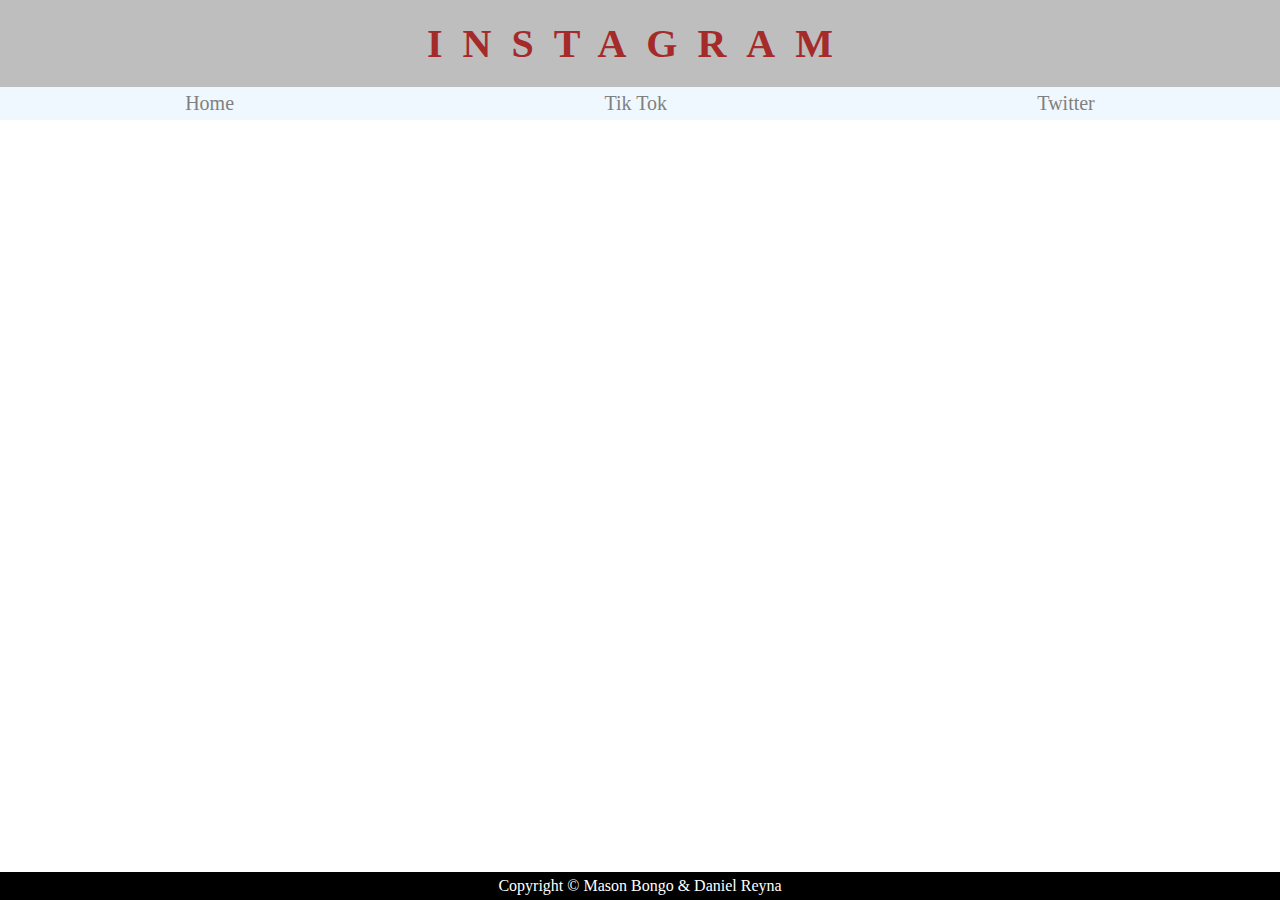
==== page 1.html @ 672b6125 "Add files via upload" ====
<!DOCTYPE html>
<html>
    <head>
    <title>Social Media</title>
    <link rel="shortcut icon" href="globe.png">
    <link rel="stylesheet" href="style.css">
    </head>
    <body>
        <header>
            <div class="heading">
                <h1>
                    Instagram
                </h1>
            </div>
            <ul class="nav-bar">
                <li><a href="index.html">Home</a></li>
                <li><a href="page 2.html">Tik Tok</a></li>
                <li><a href="page 3.html">Twitter</a></li>
            </ul>
        </header>
        <div class = content>
        </div>
        <footer>
            Copyright &copy; Mason Bongo & Daniel Reyna
        </footer>
    </body>
</html>
---- style.css ----
*
{
  margin:0px;
  padding:0px;

}

header
{
width: 100%;
padding-top: 20px; 
height: 15%;
font-family: Georgia, 'Times New Roman', Times, serif;
background-color: rgb(190, 190, 190);
}

.heading{
    text-align: center;
    color: brown;
    text-transform:uppercase;
    font-size: 20px; 
    padding-bottom: 20px;
    letter-spacing: 20px;
}

.heading h1{
  text-align: center;
}

.nav-bar{
  display: flex;
  justify-content: space-around;
  list-style: none;
  background-color: aliceblue;
  padding-top: 5px;
  padding-bottom: 5px;
}

.nav-bar a{
  color:grey;
  font-size: 20px;
}

.nav-bar .activate{
  color: black;
}
a:link{
  text-decoration: none;
}

a:visted{
  text-decoration:none;
}
a:hover{
  text-decoration: underline;
}
a:active{
  text-decoration: none;
}
footer{
  text-align:center;
  font-size:15 px;
  color:white;
  background-color:black;
  position: fixed;
  bottom:0;
  padding-top: 5px;
  padding-bottom: 5px;
  width: 100%;
}

.content{
  width: 100%;
}

.text{
  text-align: center;
}
img{
  float:right;
  border: solid 5px;
  border-radius:10px;
  margin-right: 15px;
  padding:5px;
}

.index-table{
  clear:both;
  border:dashed 4px;
}
.index-table th, .index-table td{
  border:dotted;
  background-color: grey;
  text-align: center;
}
form{
  display: inline-block;
}
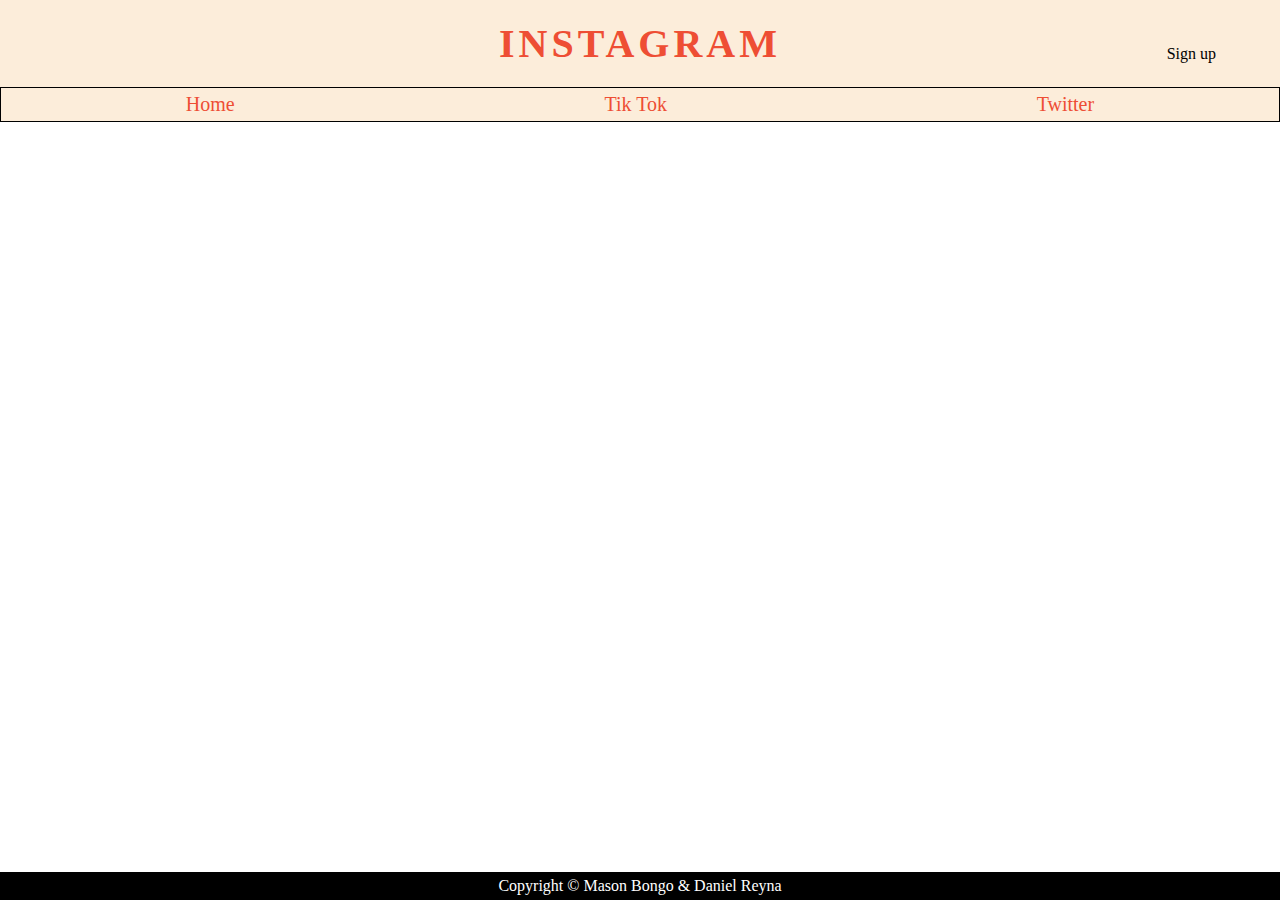
==== commit 471230d3: "Added signup" ====
--- a/page 1.html
+++ b/page 1.html
@@ -1,27 +1,82 @@
 <!DOCTYPE html>
 <html>
-    <head>
+
+<head>
     <title>Social Media</title>
     <link rel="shortcut icon" href="globe.png">
     <link rel="stylesheet" href="style.css">
-    </head>
-    <body>
-        <header>
-            <div class="heading">
-                <h1>
-                    Instagram
-                </h1>
+</head>
+
+<body>
+    <header>
+        <div class="heading">
+            <h1>
+                Instagram
+            </h1>
+        </div>
+        <ul class="sign">
+            <a id="signup">Sign up</a>
+            <div>
+                <output></output>
             </div>
-            <ul class="nav-bar">
-                <li><a href="index.html">Home</a></li>
-                <li><a href="page 2.html">Tik Tok</a></li>
-                <li><a href="page 3.html">Twitter</a></li>
-            </ul>
-        </header>
-        <div class = content>
-        </div>
-        <footer>
-            Copyright &copy; Mason Bongo & Daniel Reyna
-        </footer>
-    </body>
+        </ul>
+        <dialog id="abc">
+            <div class=content>
+                <form name="signup">
+                    <fieldset>
+                        <legend>Sign Up</legend>
+                        <table class="index-table">
+                            <tr>
+                                <td align="right"><label>Username:</label></td>
+                                <td><input type="text" name="uname"><br></td>
+                            </tr>
+                            <tr>
+                                <td><label>Name:</label></td>
+                                <td><input type="text" name="name" id="jake"></td>
+                            </tr>
+                            <tr>
+                                <td><label>Password:</label></td>
+                                <td><input type="password" name="pwd"></td>
+                            </tr>
+                            <tr>
+                                <td colspan="2" align="center"><input type="button" value="Submit" id="confirmBtn"></td>
+                            </tr>
+                        </table>
+                    </fieldset>
+                </form>
+            </div>
+        </dialog>
+        <script>
+            const showButton = document.getElementById('signup');
+            const favDialog = document.getElementById('abc');
+            const outputBox = document.querySelector('output');
+            const confirmBtn = favDialog.querySelector('#confirmBtn');
+            const fname = document.getElementById("jake");
+            // "Show the dialog" button opens the <dialog> modally
+            showButton.addEventListener('click', () => {
+                favDialog.showModal();
+            });
+            // "Confirm" button triggers "close" on dialog because of [method="dialog"]
+            favDialog.addEventListener('close', () => {
+                outputBox.value = fname.value
+                showButton.remove();
+            });
+            confirmBtn.addEventListener('click', (event) => {
+                event.preventDefault(); // We don't want to submit this fake form
+                favDialog.close();
+            });
+        </script>
+        <ul class="nav-bar">
+            <li><a href="index.html">Home</a></li>
+            <li><a href="page 2.html">Tik Tok</a></li>
+            <li><a href="page 3.html">Twitter</a></li>
+        </ul>
+    </header>
+    <div class=content>
+    </div>
+    <footer>
+        Copyright &copy; Mason Bongo & Daniel Reyna
+    </footer>
+</body>
+
 </html>--- a/style.css
+++ b/style.css
@@ -1,98 +1,111 @@
-*
-{
-  margin:0px;
-  padding:0px;
-
+* {
+  margin: 0px;
+  padding: 0px;
 }
 
-header
-{
-width: 100%;
-padding-top: 20px; 
-height: 15%;
-font-family: Georgia, 'Times New Roman', Times, serif;
-background-color: rgb(190, 190, 190);
+header {
+  width: 100%;
+  padding-top: 20px;
+  height: 15%;
+  font-family: Georgia, "Times New Roman", Times, serif;
+  background-color: #fcedda;
 }
 
-.heading{
-    text-align: center;
-    color: brown;
-    text-transform:uppercase;
-    font-size: 20px; 
-    padding-bottom: 20px;
-    letter-spacing: 20px;
+.heading {
+  text-align: center;
+  color: #ee4e34;
+  text-transform: uppercase;
+  font-size: 20px;
+  padding-bottom: 20px;
+  letter-spacing: 4px;
 }
 
-.heading h1{
+.heading h1 {
   text-align: center;
 }
 
-.nav-bar{
+.nav-bar {
   display: flex;
   justify-content: space-around;
   list-style: none;
-  background-color: aliceblue;
+  background-color: #fcedda;
   padding-top: 5px;
   padding-bottom: 5px;
+  border: 1px solid;
 }
 
-.nav-bar a{
-  color:grey;
+.nav-bar a {
+  color: #ee4e34;
   font-size: 20px;
 }
 
-.nav-bar .activate{
+.nav-bar .activate {
   color: black;
 }
-a:link{
+a:link {
   text-decoration: none;
 }
 
-a:visted{
-  text-decoration:none;
+a:visted {
+  text-decoration: none;
 }
-a:hover{
+a:hover {
   text-decoration: underline;
 }
-a:active{
+a:active {
   text-decoration: none;
 }
-footer{
-  text-align:center;
-  font-size:15 px;
-  color:white;
-  background-color:black;
+footer {
+  text-align: center;
+  font-size: 15 px;
+  color: white;
+  background-color: black;
   position: fixed;
-  bottom:0;
+  bottom: 0;
   padding-top: 5px;
   padding-bottom: 5px;
   width: 100%;
 }
 
-.content{
+.content {
   width: 100%;
 }
 
-.text{
+.text {
   text-align: center;
 }
-img{
-  float:right;
+img {
+  float: right;
   border: solid 5px;
-  border-radius:10px;
+  border-radius: 10px;
   margin-right: 15px;
-  padding:5px;
+  padding: 5px;
 }
 
-.index-table{
-  clear:both;
-  border:dashed 4px;
+.index-table {
+  clear: both;
+  border: dashed 4px;
 }
-.index-table th, .index-table td{
-  border:dotted;
+.index-table th,
+.index-table td {
+  border: dotted;
   background-color: grey;
   text-align: center;
 }
-form{
+form {
   display: inline-block;
-}+}
+
+.sign {
+  text-align: right;
+  position: absolute;
+  top: 5%;
+  right: 5%;
+}
+#abc {
+  position: absolute;
+  top: 50%;
+  left: 50%;
+  width: 250px;
+  margin-left: -125px;
+}
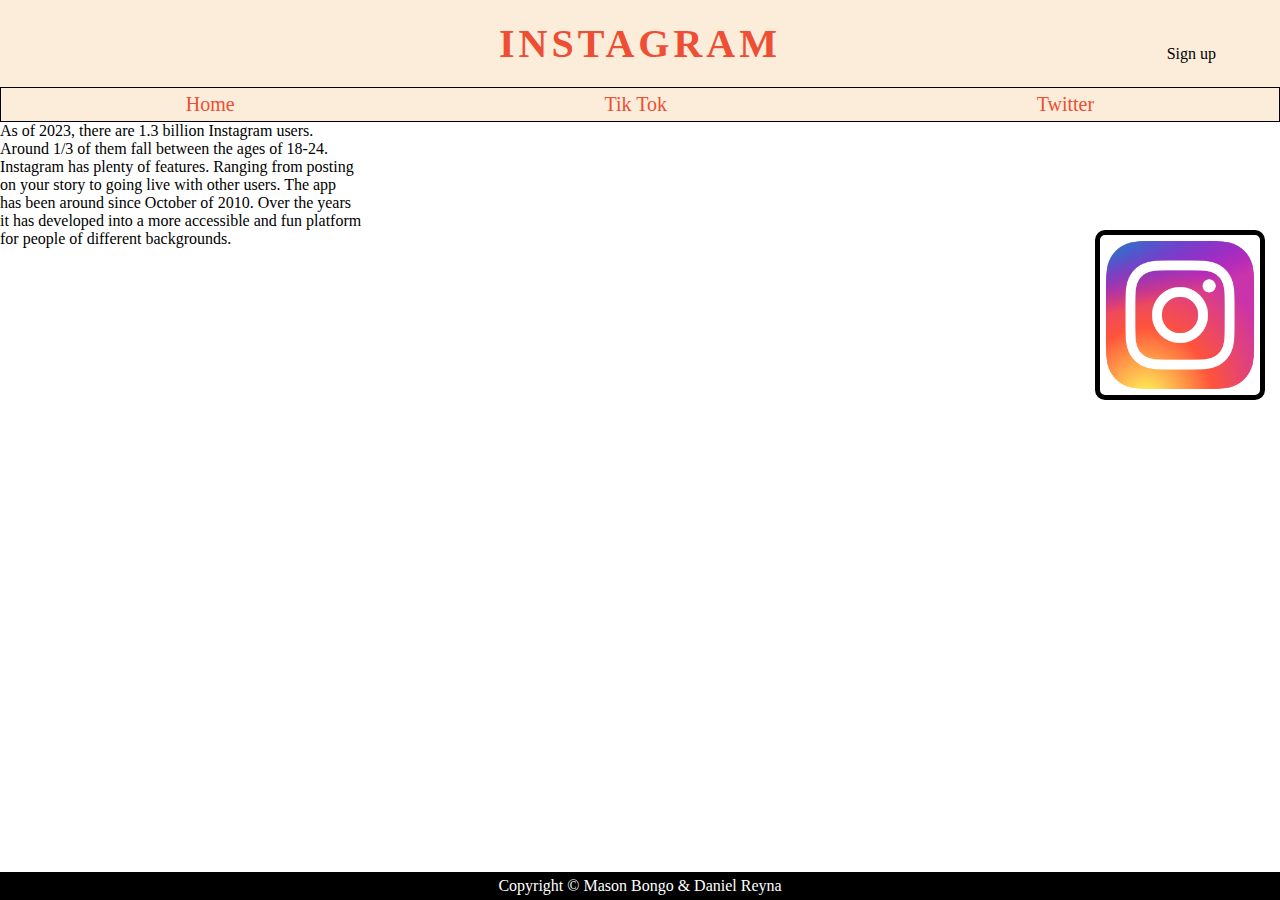
==== commit d17f6638: "Update page 1.html" ====
--- a/page 1.html
+++ b/page 1.html
@@ -72,6 +72,15 @@
             <li><a href="page 3.html">Twitter</a></li>
         </ul>
     </header>
+    <p>
+        As of 2023, there are 1.3 billion Instagram users.<br/>
+        Around 1/3 of them fall between the ages of 18-24.<br/>
+        Instagram has plenty of features. Ranging from posting<br/>
+        on your story to going live with other users. The app<br/>
+        has been around since October of 2010. Over the years<br/>
+        it has developed into a more accessible and fun platform<br/>
+        for people of different backgrounds. 
+    <img src="instagram.png" width=150 height=150 >
     <div class=content>
     </div>
     <footer>
@@ -79,4 +88,4 @@
     </footer>
 </body>
 
-</html>+</html>
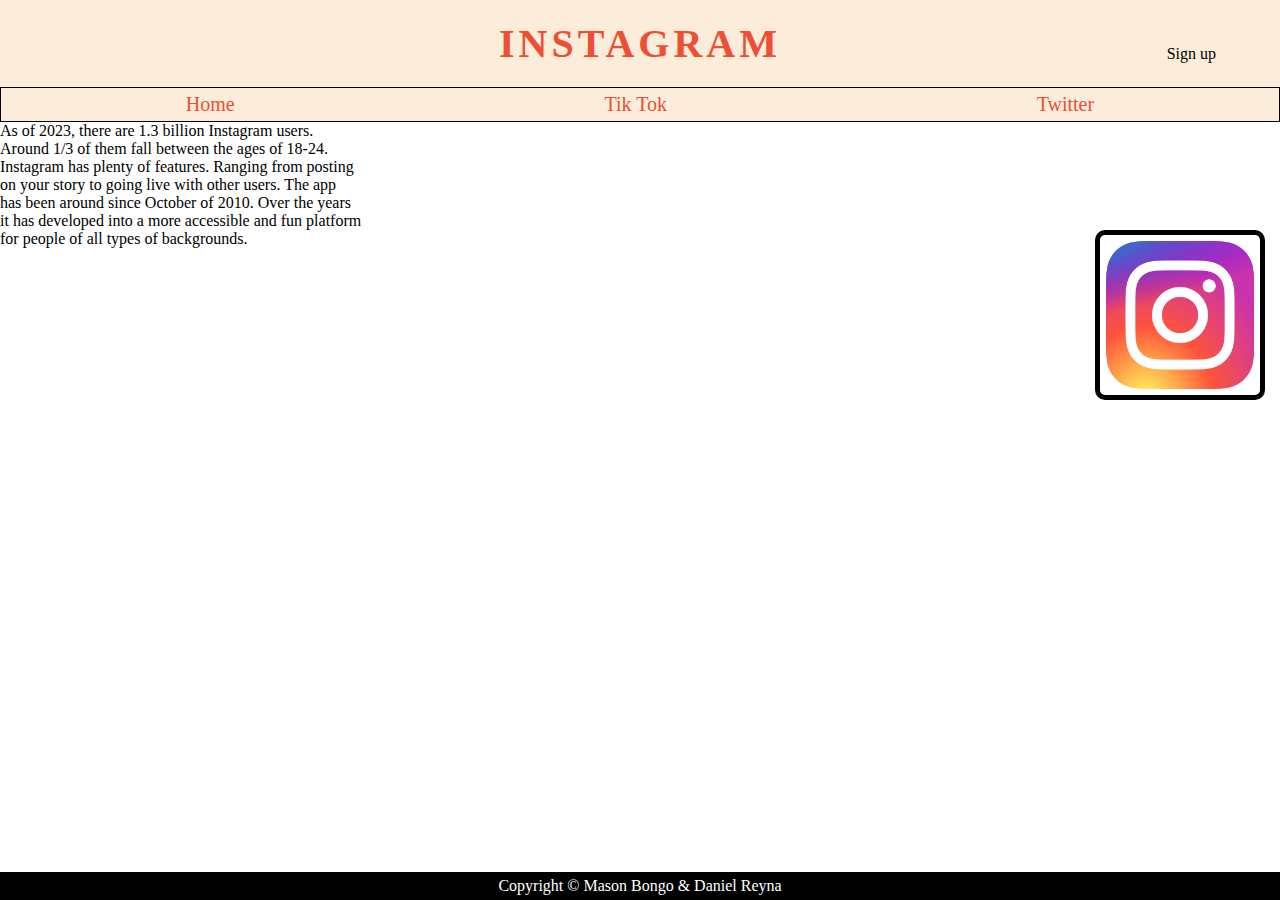
==== commit df0cb1a7: "Update page 1.html" ====
--- a/page 1.html
+++ b/page 1.html
@@ -79,7 +79,7 @@
         on your story to going live with other users. The app<br/>
         has been around since October of 2010. Over the years<br/>
         it has developed into a more accessible and fun platform<br/>
-        for people of different backgrounds. 
+        for people of all types of backgrounds. 
     <img src="instagram.png" width=150 height=150 >
     <div class=content>
     </div>
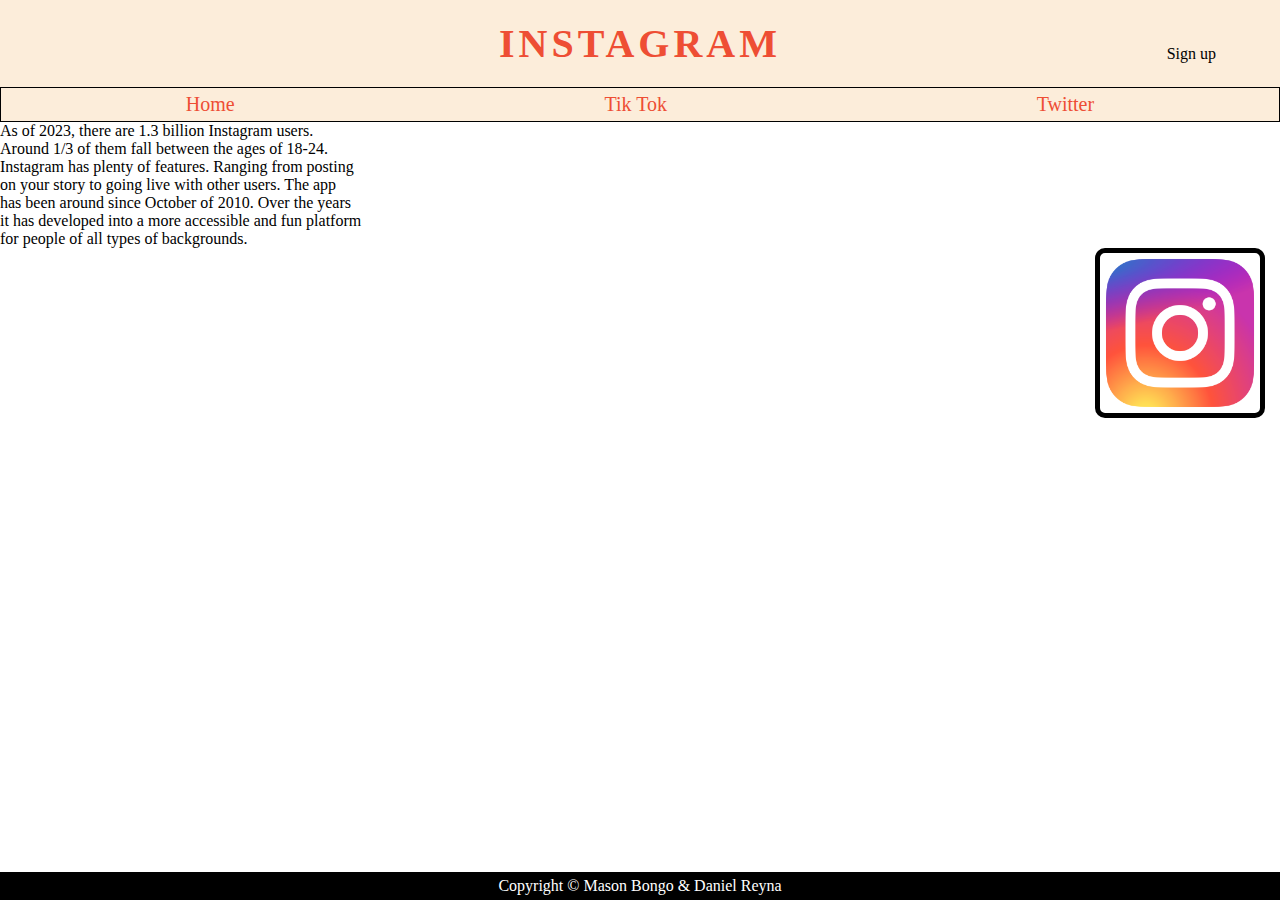
==== commit 8044a4b1: "Update page 1.html" ====
--- a/page 1.html
+++ b/page 1.html
@@ -80,6 +80,7 @@
         has been around since October of 2010. Over the years<br/>
         it has developed into a more accessible and fun platform<br/>
         for people of all types of backgrounds. 
+    </p>
     <img src="instagram.png" width=150 height=150 >
     <div class=content>
     </div>
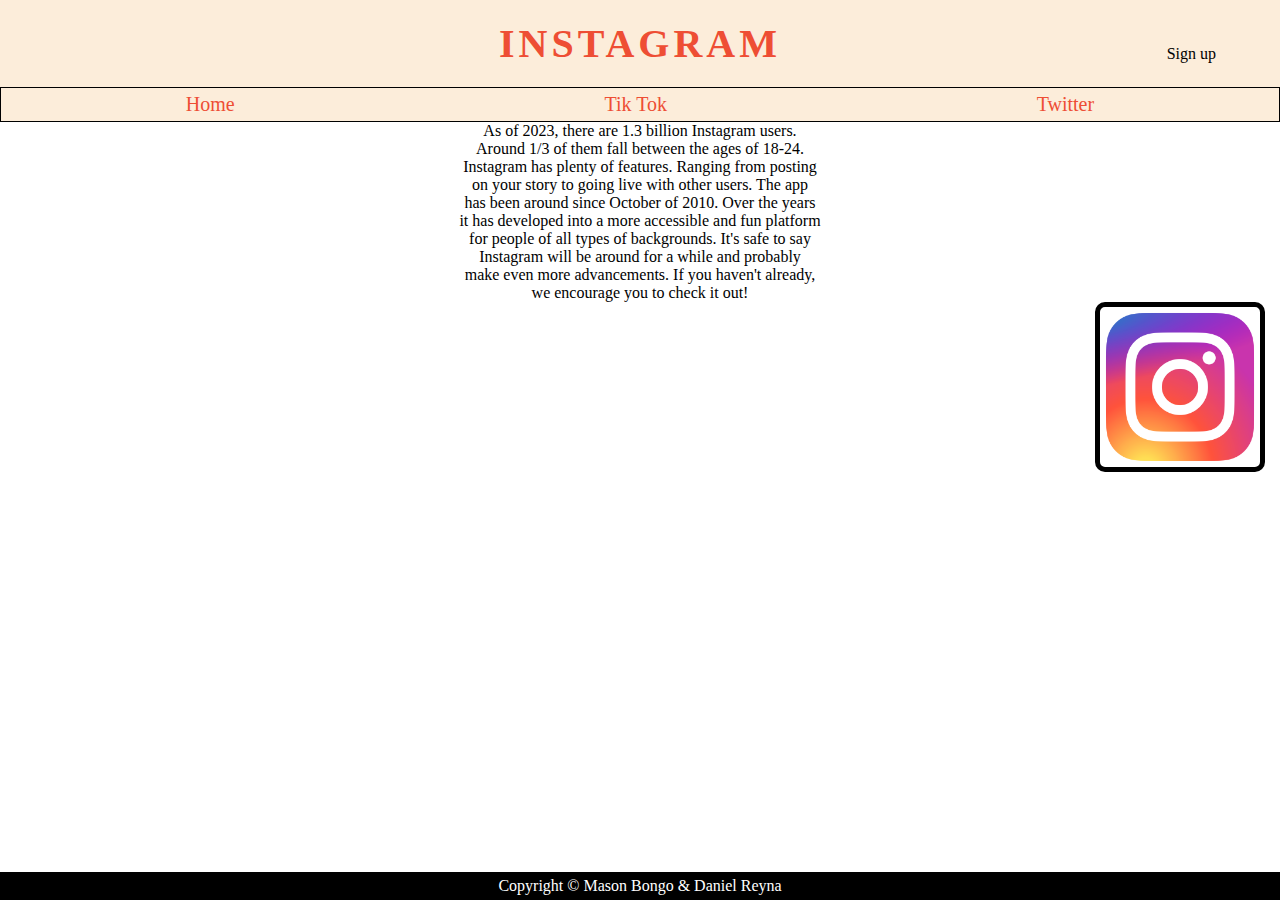
==== commit 53c058ec: "Update page 1.html" ====
--- a/page 1.html
+++ b/page 1.html
@@ -72,6 +72,7 @@
             <li><a href="page 3.html">Twitter</a></li>
         </ul>
     </header>
+    <center>
     <p>
         As of 2023, there are 1.3 billion Instagram users.<br/>
         Around 1/3 of them fall between the ages of 18-24.<br/>
@@ -79,8 +80,12 @@
         on your story to going live with other users. The app<br/>
         has been around since October of 2010. Over the years<br/>
         it has developed into a more accessible and fun platform<br/>
-        for people of all types of backgrounds. 
+        for people of all types of backgrounds. It's safe to say<br/>
+        Instagram will be around for a while and probably<br/>
+        make even more advancements. If you haven't already,<br/>
+        we encourage you to check it out!
     </p>
+    </center>
     <img src="instagram.png" width=150 height=150 >
     <div class=content>
     </div>
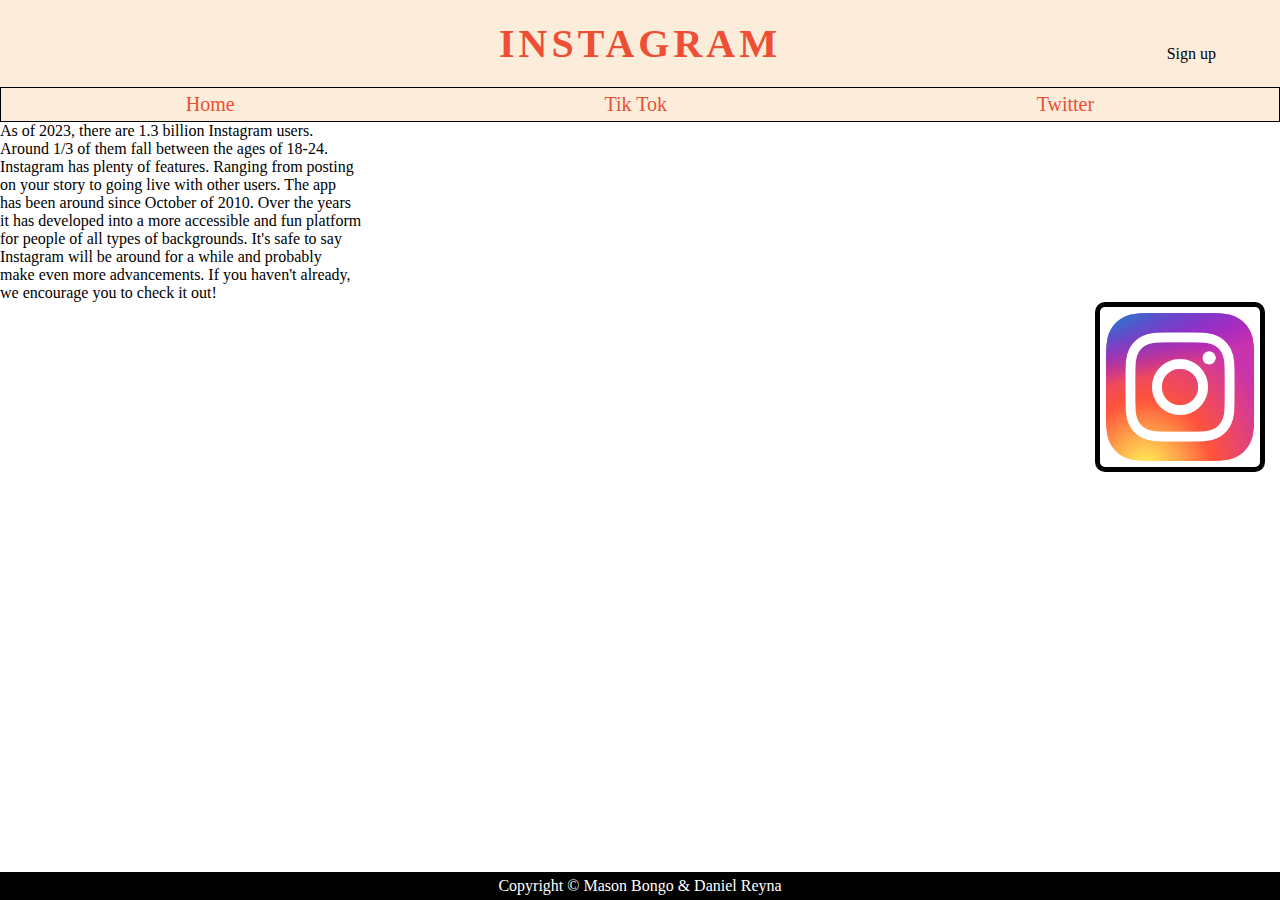
==== commit eeab50f1: "Update page 1.html" ====
--- a/page 1.html
+++ b/page 1.html
@@ -73,7 +73,7 @@
         </ul>
     </header>
     <center>
-    <p>
+    <p style="text-align:left;">
         As of 2023, there are 1.3 billion Instagram users.<br/>
         Around 1/3 of them fall between the ages of 18-24.<br/>
         Instagram has plenty of features. Ranging from posting<br/>
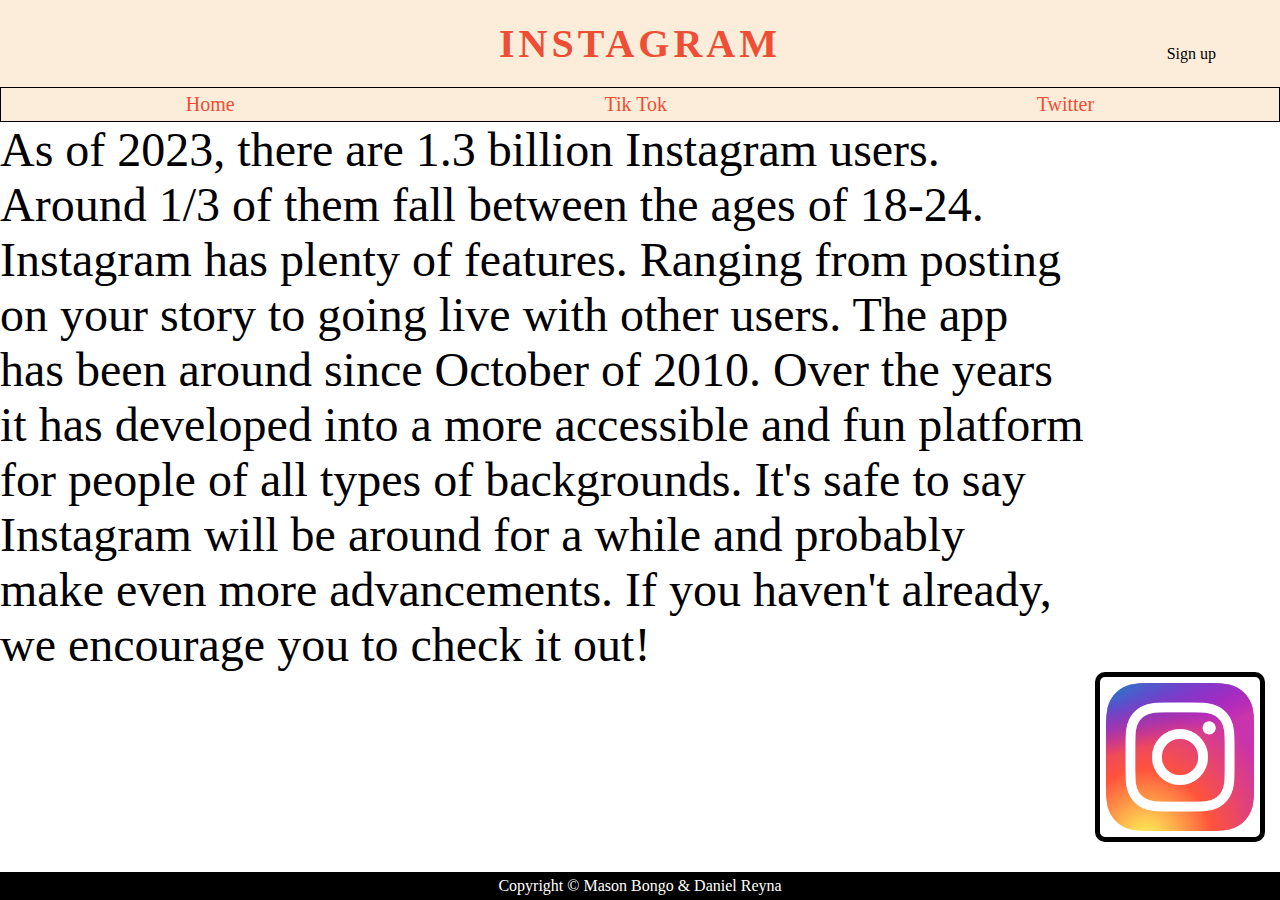
==== commit 28077b10: "Update page 1.html" ====
--- a/page 1.html
+++ b/page 1.html
@@ -72,7 +72,7 @@
             <li><a href="page 3.html">Twitter</a></li>
         </ul>
     </header>
-    <center>
+    <font size="30">
     <p style="text-align:left;">
         As of 2023, there are 1.3 billion Instagram users.<br/>
         Around 1/3 of them fall between the ages of 18-24.<br/>
@@ -85,7 +85,7 @@
         make even more advancements. If you haven't already,<br/>
         we encourage you to check it out!
     </p>
-    </center>
+    </font>
     <img src="instagram.png" width=150 height=150 >
     <div class=content>
     </div>
